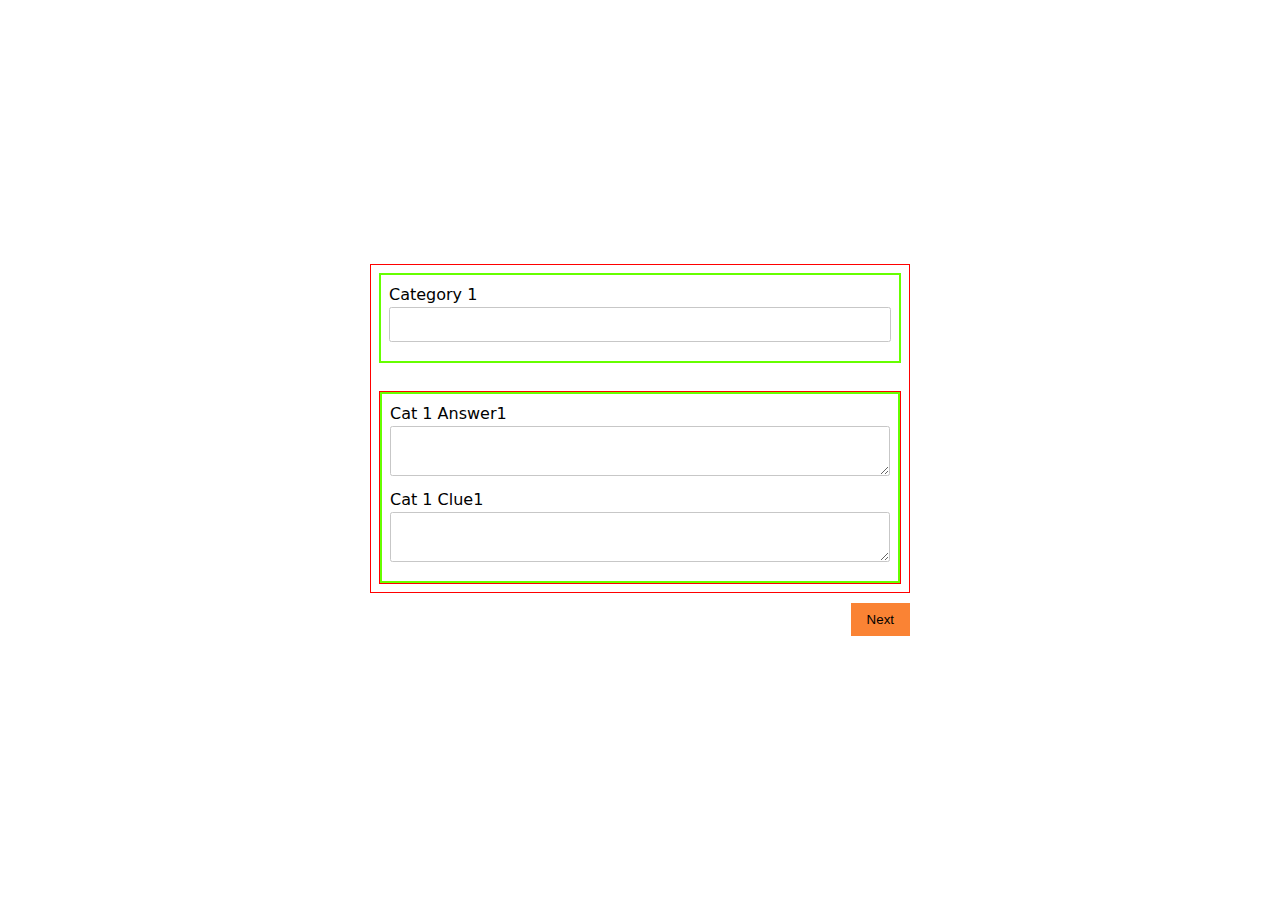
==== inputs.html @ a3c64ccf "added logic for scrolling through tabs" ====
<!DOCTYPE html>
<html lang="en">
<head>
    <meta charset="UTF-8">
    <meta http-equiv="X-UA-Compatible" content="IE=edge">
    <meta name="viewport" content="width=device-width, initial-scale=1.0">
    <link rel="stylesheet" href="inputs.css">
    <script src="inputs.js" defer></script>
    <title>Jeopardy</title>
    <link rel="apple-touch-icon" sizes="180x180" href="./images/apple-touch-icon.png">
    <link rel="icon" type="image/png" sizes="32x32" href="./images/favicon-32x32.png">
    <link rel="icon" type="image/png" sizes="16x16" href="./images/favicon-16x16.png">
    <link rel="manifest" href="/site.webmanifest">
</head>

<!-- https://www.w3schools.com/howto/howto_js_form_steps.asp? -->

<body>
    <main>
        <div class="container">
            <form action="" method="get">
                <div class="tab tab__parent">
                    <div class="qa-wrapper">
                        <label class="block" for="cat1">Category 1</label>
                        <input type="text" name="cat1" class="block">
                        <p class="small">Error</p>
                    </div>
                    <div class="tab tab__child">
                        <div class="qa-wrapper">
                            <div class="qa-wrapper__item">
                                <label class="block" for="cat1__a1">Cat 1 Answer1</label>
                                <textarea name="cat1__a1" class="block"></textarea>
                                <p class="small">Error</p>
                            </div>
                            <div class="qa-wrapper__item">
                                <label class="block" for="cat1__q1">Cat 1 Clue1</label>
                                <textarea name="cat1__q1" class="block"></textarea>
                                <p class="small">Error</p>
                            </div>
                        </div>
                    </div>
                    <div class="tab tab__child">    
                        <div class="qa-wrapper">
                            <div class="qa-wrapper__item">
                                <label class="block" for="cat1__a2">Cat 1Answer2</label>
                                <textarea name="cat1__a2" class="block"></textarea>
                                <p class="small">Error</p>
                            </div>
                            <div class="qa-wrapper__item">
                                <label class="block" for="cat1__q2">Cat1 Clue2</label>
                                <textarea name="cat1__q2" class="block"></textarea>
                                <p class="small">Error</p>
                            </div>
                        </div>
                    </div>
                    <div class="tab tab__child"> 
                        <div class="qa-wrapper">
                            <div class="qa-wrapper__item">
                                <label class="block" for="cat1__a3">Cat1 Answer3</label>
                                <textarea name="cat1__a3" class="block"></textarea>
                                <p class="small">Error</p>
                            </div>
                            <div class="qa-wrapper__item">
                                <label class="block" for="cat1__q3">Cat1 Clue3</label>
                                <textarea name="cat1__q3" class="block"></textarea>
                                <p class="small">Error</p>
                            </div>
                        </div>
                    </div>
                    <div class="tab tab__child"> 
                            <div class="qa-wrapper">
                            <div class="qa-wrapper__item">
                                <label class="block" for="cat1__a4">Cat1 Answer4</label>
                                <textarea name="cat1__a4" class="block"></textarea>
                                <p class="small">Error</p>
                            </div>
                            <div class="qa-wrapper__item">
                                <label class="block" for="cat1__q4">Cat1 Clue4</label>
                                <textarea name="cat1__q4" class="block"></textarea>
                                <p class="small">Error</p>
                            </div>
                        </div>
                    </div>
                    <div class="tab tab__child"> 
                        <div class="qa-wrapper">
                            <div class="qa-wrapper__item">
                                <label class="block" for="cat1__a5">Cat1 Answer5</label>
                                <textarea name="cat1__a5" class="block"></textarea>
                                <p class="small">Error</p>
                            </div>
                            <div class="qa-wrapper__item">
                                <label class="block" for="cat1__q5">Cat1 Clue5</label>
                                <textarea name="cat1__q5" class="block"></textarea>
                                <p class="small">Error</p>
                            </div>
                        </div>
                    </div>
                </div>    
                <div class="tab tab__parent">
                    <div class="qa-wrapper">
                        <label class="block" for="cat1">Category 2</label>
                        <input type="text" name="cat1" class="block">
                        <p class="small">Error</p>
                    </div>
                    <div class="tab tab__child">
                        <div class="qa-wrapper">
                            <div class="qa-wrapper__item">
                                <label class="block" for="cat2__a1">Cat2 A1</label>
                                <textarea name="cat1__a1" class="block"></textarea>
                                <p class="small">Error</p>
                            </div>
                            <div class="qa-wrapper__item">
                                <label class="block" for="cat2__q1">Cat 2 Q1</label>
                                <textarea name="cat1__q1" class="block"></textarea>
                                <p class="small">Error</p>
                            </div>
                        </div>
                    </div>
                    <div class="tab tab__child">
                        <div class="qa-wrapper">
                            <div class="qa-wrapper__item">
                                <label class="block" for="cat1__a2">Answer</label>
                                <textarea name="cat1__a2" class="block"></textarea>
                                <p class="small">Error</p>
                            </div>
                            <div class="qa-wrapper__item">
                                <label class="block" for="cat1__q2">Clue</label>
                                <textarea name="cat1__q2" class="block"></textarea>
                                <p class="small">Error</p>
                            </div>
                        </div>
                    </div>
                    <div class="tab tab__child">
                        <div class="qa-wrapper">
                            <div class="qa-wrapper__item">
                                <label class="block" for="cat1__a3">Answer</label>
                                <textarea name="cat1__a3" class="block"></textarea>
                                <p class="small">Error</p>
                            </div>
                            <div class="qa-wrapper__item">
                                <label class="block" for="cat1__q3">Clue</label>
                                <textarea name="cat1__q3" class="block"></textarea>
                                <p class="small">Error</p>
                            </div>
                        </div>
                    </div>
                    <div class="tab tab__child">
                            <div class="qa-wrapper">
                            <div class="qa-wrapper__item">
                                <label class="block" for="cat1__a4">Answer</label>
                                <textarea name="cat1__a4" class="block"></textarea>
                                <p class="small">Error</p>
                            </div>
                            <div class="qa-wrapper__item">
                                <label class="block" for="cat1__q4">Clue</label>
                                <textarea name="cat1__q4" class="block"></textarea>
                                <p class="small">Error</p>
                            </div>
                        </div>
                    </div>
                    <div class="tab tab__child">
                        <div class="qa-wrapper">
                            <div class="qa-wrapper__item">
                                <label class="block" for="cat1__a5">Cat2 Answer5</label>
                                <textarea name="cat1__a5" class="block"></textarea>
                                <p class="small">Error</p>
                            </div>
                            <div class="qa-wrapper__item">
                                <label class="block" for="cat1__q5">Cat2 Clue5</label>
                                <textarea name="cat1__q5" class="block"></textarea>
                                <p class="small">Error</p>
                            </div>
                        </div>
                    </div>
                </div>
                <div class="buttons">
                    <button type='button' id='prevBtn' class="prev-next" onclick="prevNext(-1)">Previous</button>
                    <button type='button' id='nextBtn' class="prev-next" onclick="prevNext(1)">Next</button>
                </div>
            </form>
        </div>
    </main>
</body>
</html>
---- inputs.css ----
*, *::before, *::after {
    margin: 0;
    box-sizing: border-box;
}
:root {
    --clr-light-gray: hsl(0, 0%, 78%);
    --clr-accent: rgb(250, 131, 52);
    --clr-error: rgb(255, 10, 10);
    --test-border-1: 1px solid rgb(255, 0, 0);
    --test-border-2: 2px solid rgb(102, 255, 0);
}
html {
    line-height: 1.5;
    /* 1 */
    -webkit-text-size-adjust: 100%;
    /* 2 */
    -moz-tab-size: 4;
    /* 3 */
    -o-tab-size: 4;
       tab-size: 4;
    /* 3 */
    font-family: ui-sans-serif, system-ui, -apple-system, BlinkMacSystemFont, "Segoe UI", Roboto, "Helvetica Neue", Arial, "Noto Sans", sans-serif, "Apple Color Emoji", "Segoe UI Emoji", "Segoe UI Symbol", "Noto Color Emoji";
    /* 4 */
  }
body {
    min-height: 100vh;
}
main {
    min-height: 100vh;
}
button {
    cursor: pointer;
}
.container {
    display: flex;
    justify-content: center;
    align-items: center;
    min-height: 100vh;
}
.block {
    display: block;
}
form {
    min-width: 25em;
}
label, input, textarea {
    width: 100%;
}
input, textarea {
    padding: 0.7em;
    border: 1px solid var(--clr-light-gray);
    outline: none;
    border-radius: 0.15rem;
}
.tab {
    /* display: none; */
    border: var(--test-border-1);
}
.tab__parent {
    padding: 0.5em;
    display: none;
}
.tab__child {
    display: none;
}
.qa-wrapper {
    padding: 0.5em;
    border: var(--test-border-2);
    margin-bottom: 1.7em;
    /* display:none */
}
.qa-wrapper:last-of-type {
    margin-bottom: 0;
}
.small {
    font-size: 0.7rem;
    line-height: 1;
    color: var(--clr-error);
    visibility: hidden;
}
.buttons {
    float:right;
}
.prev-next {
    padding: 0.7em 1.2em;
    border: none;
    background-color: var(--clr-accent);
    margin-left: auto;
    margin-top: 0.7em;
}

@media (min-width: 600px) {
    form input,
    form textarea {
        min-width: 500px;
    }
}
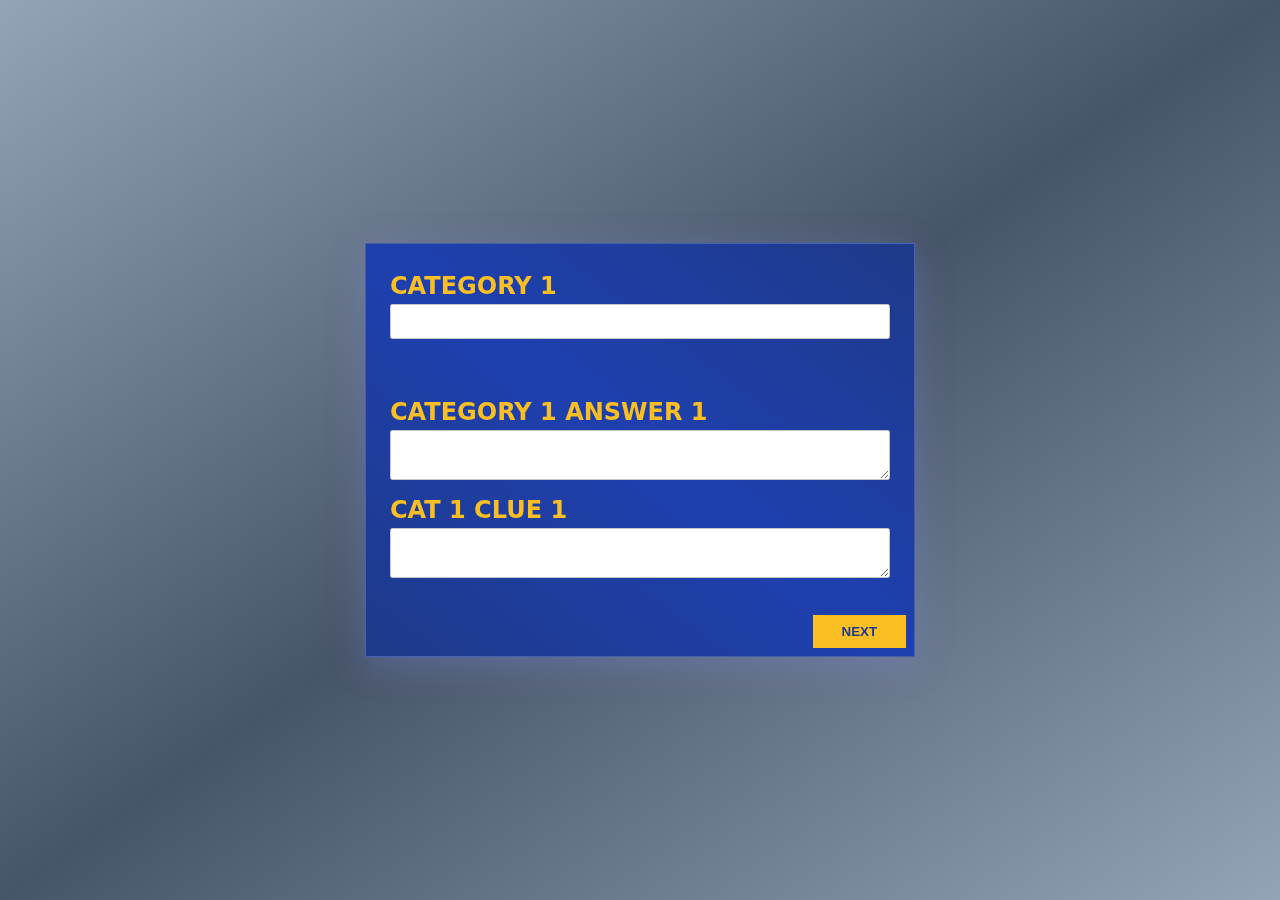
==== commit 385a7352: "updated css for inputs page" ====
--- a/inputs.html
+++ b/inputs.html
@@ -18,165 +18,7 @@
 <body>
     <main>
         <div class="container">
-            <form action="" method="get">
-                <div class="tab tab__parent">
-                    <div class="qa-wrapper">
-                        <label class="block" for="cat1">Category 1</label>
-                        <input type="text" name="cat1" class="block">
-                        <p class="small">Error</p>
-                    </div>
-                    <div class="tab tab__child">
-                        <div class="qa-wrapper">
-                            <div class="qa-wrapper__item">
-                                <label class="block" for="cat1__a1">Cat 1 Answer1</label>
-                                <textarea name="cat1__a1" class="block"></textarea>
-                                <p class="small">Error</p>
-                            </div>
-                            <div class="qa-wrapper__item">
-                                <label class="block" for="cat1__q1">Cat 1 Clue1</label>
-                                <textarea name="cat1__q1" class="block"></textarea>
-                                <p class="small">Error</p>
-                            </div>
-                        </div>
-                    </div>
-                    <div class="tab tab__child">    
-                        <div class="qa-wrapper">
-                            <div class="qa-wrapper__item">
-                                <label class="block" for="cat1__a2">Cat 1Answer2</label>
-                                <textarea name="cat1__a2" class="block"></textarea>
-                                <p class="small">Error</p>
-                            </div>
-                            <div class="qa-wrapper__item">
-                                <label class="block" for="cat1__q2">Cat1 Clue2</label>
-                                <textarea name="cat1__q2" class="block"></textarea>
-                                <p class="small">Error</p>
-                            </div>
-                        </div>
-                    </div>
-                    <div class="tab tab__child"> 
-                        <div class="qa-wrapper">
-                            <div class="qa-wrapper__item">
-                                <label class="block" for="cat1__a3">Cat1 Answer3</label>
-                                <textarea name="cat1__a3" class="block"></textarea>
-                                <p class="small">Error</p>
-                            </div>
-                            <div class="qa-wrapper__item">
-                                <label class="block" for="cat1__q3">Cat1 Clue3</label>
-                                <textarea name="cat1__q3" class="block"></textarea>
-                                <p class="small">Error</p>
-                            </div>
-                        </div>
-                    </div>
-                    <div class="tab tab__child"> 
-                            <div class="qa-wrapper">
-                            <div class="qa-wrapper__item">
-                                <label class="block" for="cat1__a4">Cat1 Answer4</label>
-                                <textarea name="cat1__a4" class="block"></textarea>
-                                <p class="small">Error</p>
-                            </div>
-                            <div class="qa-wrapper__item">
-                                <label class="block" for="cat1__q4">Cat1 Clue4</label>
-                                <textarea name="cat1__q4" class="block"></textarea>
-                                <p class="small">Error</p>
-                            </div>
-                        </div>
-                    </div>
-                    <div class="tab tab__child"> 
-                        <div class="qa-wrapper">
-                            <div class="qa-wrapper__item">
-                                <label class="block" for="cat1__a5">Cat1 Answer5</label>
-                                <textarea name="cat1__a5" class="block"></textarea>
-                                <p class="small">Error</p>
-                            </div>
-                            <div class="qa-wrapper__item">
-                                <label class="block" for="cat1__q5">Cat1 Clue5</label>
-                                <textarea name="cat1__q5" class="block"></textarea>
-                                <p class="small">Error</p>
-                            </div>
-                        </div>
-                    </div>
-                </div>    
-                <div class="tab tab__parent">
-                    <div class="qa-wrapper">
-                        <label class="block" for="cat1">Category 2</label>
-                        <input type="text" name="cat1" class="block">
-                        <p class="small">Error</p>
-                    </div>
-                    <div class="tab tab__child">
-                        <div class="qa-wrapper">
-                            <div class="qa-wrapper__item">
-                                <label class="block" for="cat2__a1">Cat2 A1</label>
-                                <textarea name="cat1__a1" class="block"></textarea>
-                                <p class="small">Error</p>
-                            </div>
-                            <div class="qa-wrapper__item">
-                                <label class="block" for="cat2__q1">Cat 2 Q1</label>
-                                <textarea name="cat1__q1" class="block"></textarea>
-                                <p class="small">Error</p>
-                            </div>
-                        </div>
-                    </div>
-                    <div class="tab tab__child">
-                        <div class="qa-wrapper">
-                            <div class="qa-wrapper__item">
-                                <label class="block" for="cat1__a2">Answer</label>
-                                <textarea name="cat1__a2" class="block"></textarea>
-                                <p class="small">Error</p>
-                            </div>
-                            <div class="qa-wrapper__item">
-                                <label class="block" for="cat1__q2">Clue</label>
-                                <textarea name="cat1__q2" class="block"></textarea>
-                                <p class="small">Error</p>
-                            </div>
-                        </div>
-                    </div>
-                    <div class="tab tab__child">
-                        <div class="qa-wrapper">
-                            <div class="qa-wrapper__item">
-                                <label class="block" for="cat1__a3">Answer</label>
-                                <textarea name="cat1__a3" class="block"></textarea>
-                                <p class="small">Error</p>
-                            </div>
-                            <div class="qa-wrapper__item">
-                                <label class="block" for="cat1__q3">Clue</label>
-                                <textarea name="cat1__q3" class="block"></textarea>
-                                <p class="small">Error</p>
-                            </div>
-                        </div>
-                    </div>
-                    <div class="tab tab__child">
-                            <div class="qa-wrapper">
-                            <div class="qa-wrapper__item">
-                                <label class="block" for="cat1__a4">Answer</label>
-                                <textarea name="cat1__a4" class="block"></textarea>
-                                <p class="small">Error</p>
-                            </div>
-                            <div class="qa-wrapper__item">
-                                <label class="block" for="cat1__q4">Clue</label>
-                                <textarea name="cat1__q4" class="block"></textarea>
-                                <p class="small">Error</p>
-                            </div>
-                        </div>
-                    </div>
-                    <div class="tab tab__child">
-                        <div class="qa-wrapper">
-                            <div class="qa-wrapper__item">
-                                <label class="block" for="cat1__a5">Cat2 Answer5</label>
-                                <textarea name="cat1__a5" class="block"></textarea>
-                                <p class="small">Error</p>
-                            </div>
-                            <div class="qa-wrapper__item">
-                                <label class="block" for="cat1__q5">Cat2 Clue5</label>
-                                <textarea name="cat1__q5" class="block"></textarea>
-                                <p class="small">Error</p>
-                            </div>
-                        </div>
-                    </div>
-                </div>
-                <div class="buttons">
-                    <button type='button' id='prevBtn' class="prev-next" onclick="prevNext(-1)">Previous</button>
-                    <button type='button' id='nextBtn' class="prev-next" onclick="prevNext(1)">Next</button>
-                </div>
+            <form action="ScoreKeeper.html" method="get">
             </form>
         </div>
     </main>
--- a/inputs.css
+++ b/inputs.css
@@ -4,10 +4,17 @@
 }
 :root {
     --clr-light-gray: hsl(0, 0%, 78%);
-    --clr-accent: rgb(250, 131, 52);
+    --clr-accent: rgb(251 191 36);
     --clr-error: rgb(255, 10, 10);
+    --clr-slate-400: rgb(148 163 184);
+    --clr-slate-600: rgb(71 85 105);
+    --clr-amber-400: rgb(251 191 36);
+    --clr-limegreen: limegreen;
+    --clr-blue-900: rgb(30 58 138);
+    --clr-blue-800: rgb(30 64 175);
     --test-border-1: 1px solid rgb(255, 0, 0);
     --test-border-2: 2px solid rgb(102, 255, 0);
+
 }
 html {
     line-height: 1.5;
@@ -24,6 +31,8 @@
   }
 body {
     min-height: 100vh;
+    background: linear-gradient(to right bottom, var(--clr-slate-400), var(--clr-slate-600), var(--clr-slate-400));
+
 }
 main {
     min-height: 100vh;
@@ -42,9 +51,22 @@
 }
 form {
     min-width: 25em;
+    background: linear-gradient(to left bottom, var(--clr-blue-900), var(--clr-blue-800), var(--clr-blue-900));
+    color: var(--clr-amber-400);
+    font-weight: bold;
+    /* background: rgba( 255, 255, 255, 0.5 ); */
+    box-shadow: 0 8px 32px 0 rgba(126, 132, 218, 0.37);
+    backdrop-filter: blur( 6.5px );
+    -webkit-backdrop-filter: blur( 6.5px );
+    border: 1px solid rgba( 255, 255, 255, 0.18 );
+    padding: 0.5em;
 }
 label, input, textarea {
     width: 100%;
+    text-transform: uppercase;
+}
+label {
+    font-size: 1.5rem;
 }
 input, textarea {
     padding: 0.7em;
@@ -52,10 +74,7 @@
     outline: none;
     border-radius: 0.15rem;
 }
-.tab {
-    /* display: none; */
-    border: var(--test-border-1);
-}
+
 .tab__parent {
     padding: 0.5em;
     display: none;
@@ -65,9 +84,7 @@
 }
 .qa-wrapper {
     padding: 0.5em;
-    border: var(--test-border-2);
     margin-bottom: 1.7em;
-    /* display:none */
 }
 .qa-wrapper:last-of-type {
     margin-bottom: 0;
@@ -87,6 +104,10 @@
     background-color: var(--clr-accent);
     margin-left: auto;
     margin-top: 0.7em;
+    min-width: 7em;
+    color: var(--clr-blue-900);
+    font-weight: bold;
+    text-transform: uppercase;
 }
 
 @media (min-width: 600px) {
